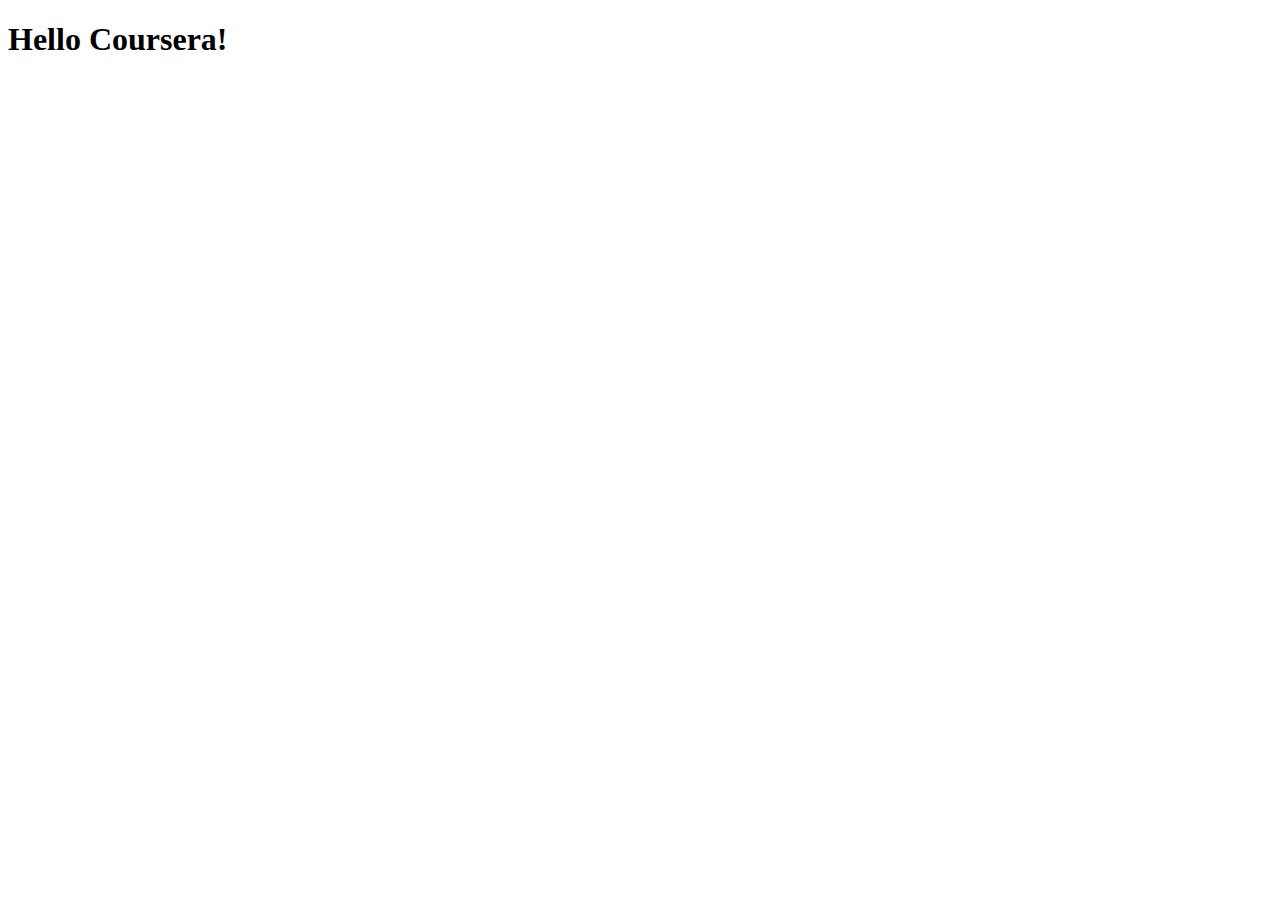
==== site/index.html @ ba836c78 "My First Page." ====
<!DOCTYPE html>
<html lang="en">
<head>
    <meta charset="UTF-8">
    <meta name="viewport" content="width=device-width, initial-scale=1.0">
    <title>Hello Coursera!</title>
</head>
<body>
    <h1>Hello Coursera!</h1>
</body>
</html>
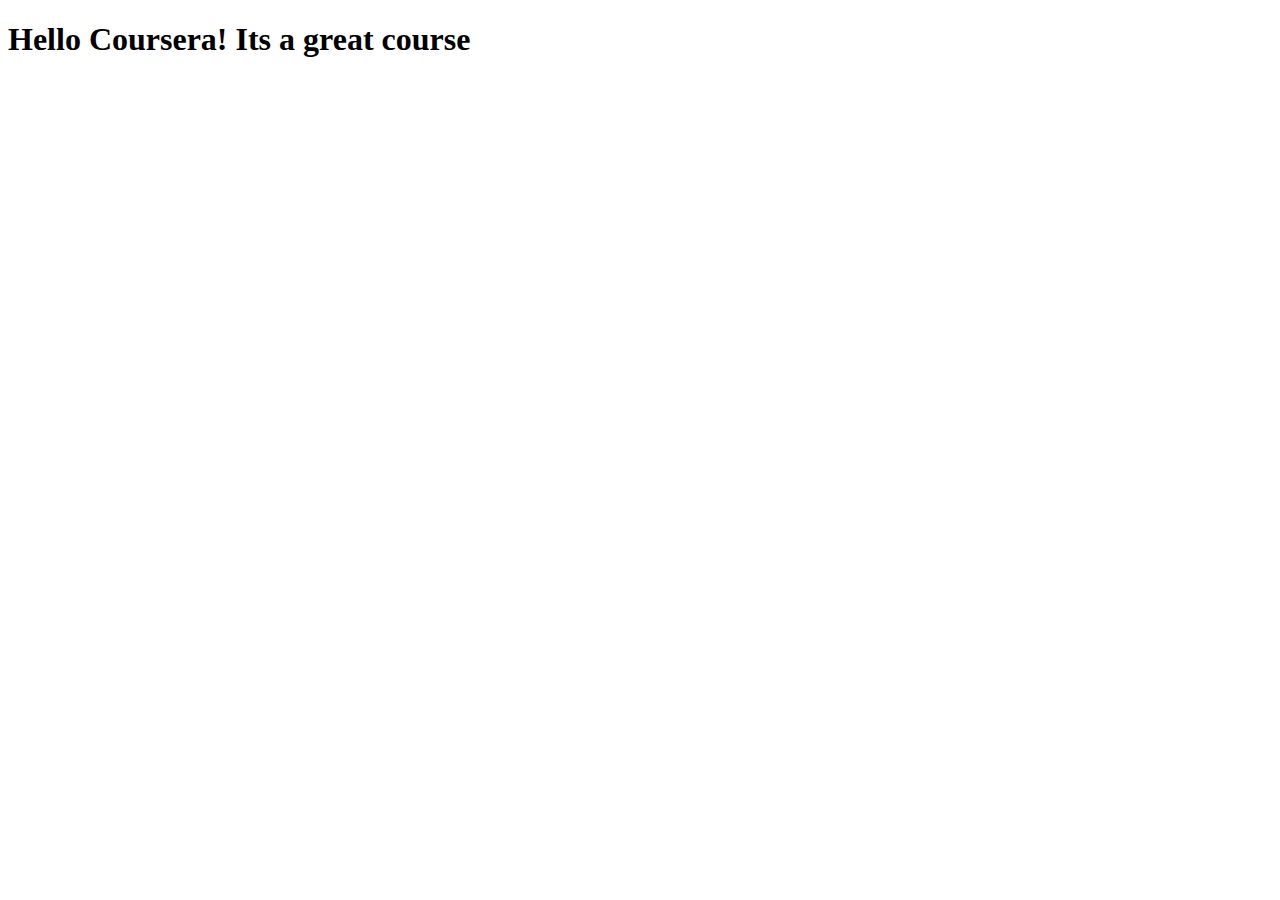
==== commit e96122c7: "small addition to our page content" ====
--- a/site/index.html
+++ b/site/index.html
@@ -6,6 +6,6 @@
     <title>Hello Coursera!</title>
 </head>
 <body>
-    <h1>Hello Coursera!</h1>
+    <h1>Hello Coursera! Its a great course</h1>
 </body>
 </html>